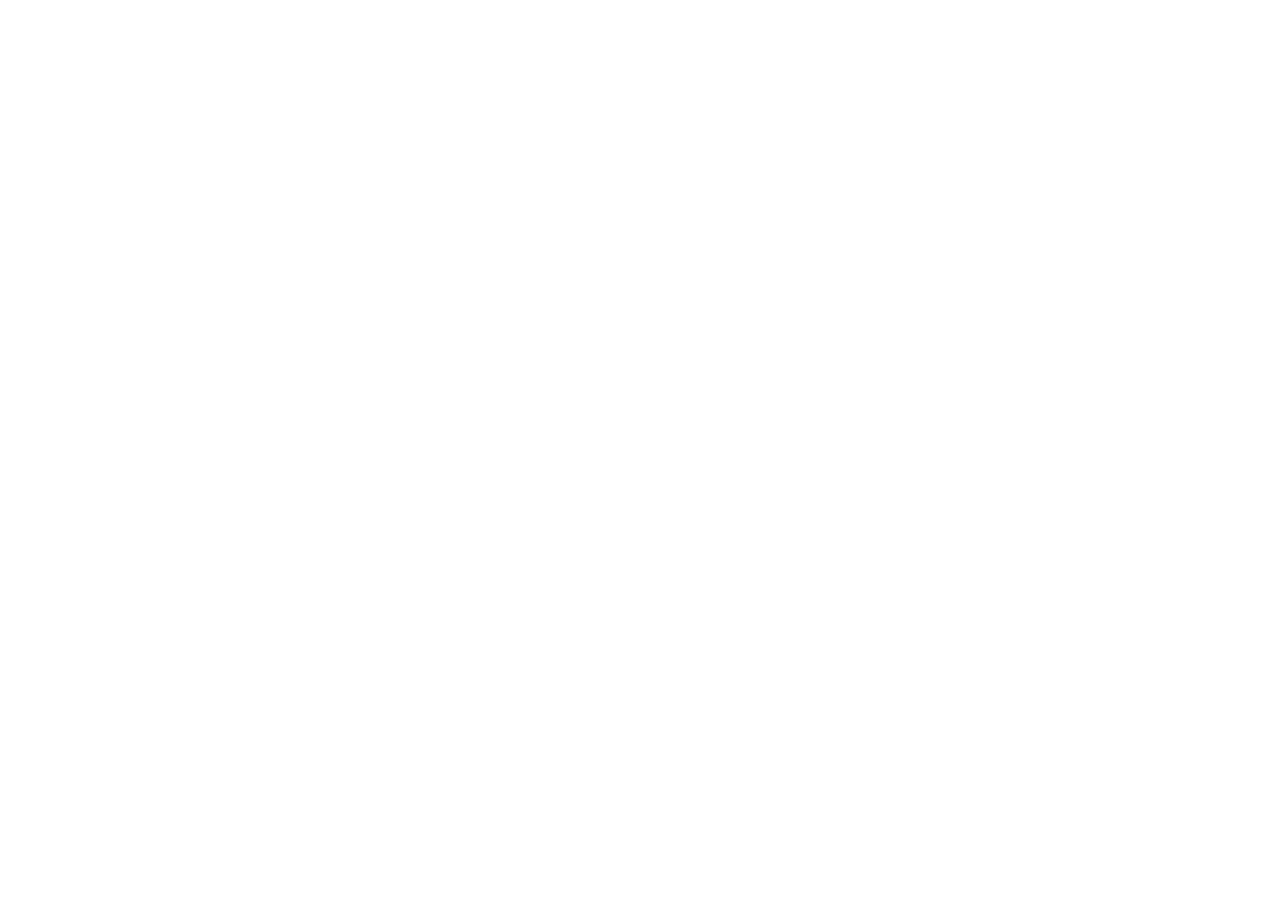
==== individual-wrok/css-1/index.html @ 046e4408 "link style.css" ====
<!DOCTYPE html>
<html lang="en">
<head>
    <meta charset="UTF-8">
    <link rel="stylesheet" href="style.css">
    <meta http-equiv="X-UA-Compatible" content="IE=edge">
    <meta name="viewport" content="width=device-width, initial-scale=1.0">
    <title>Document</title>
</head>
<body>
    
</body>
</html>
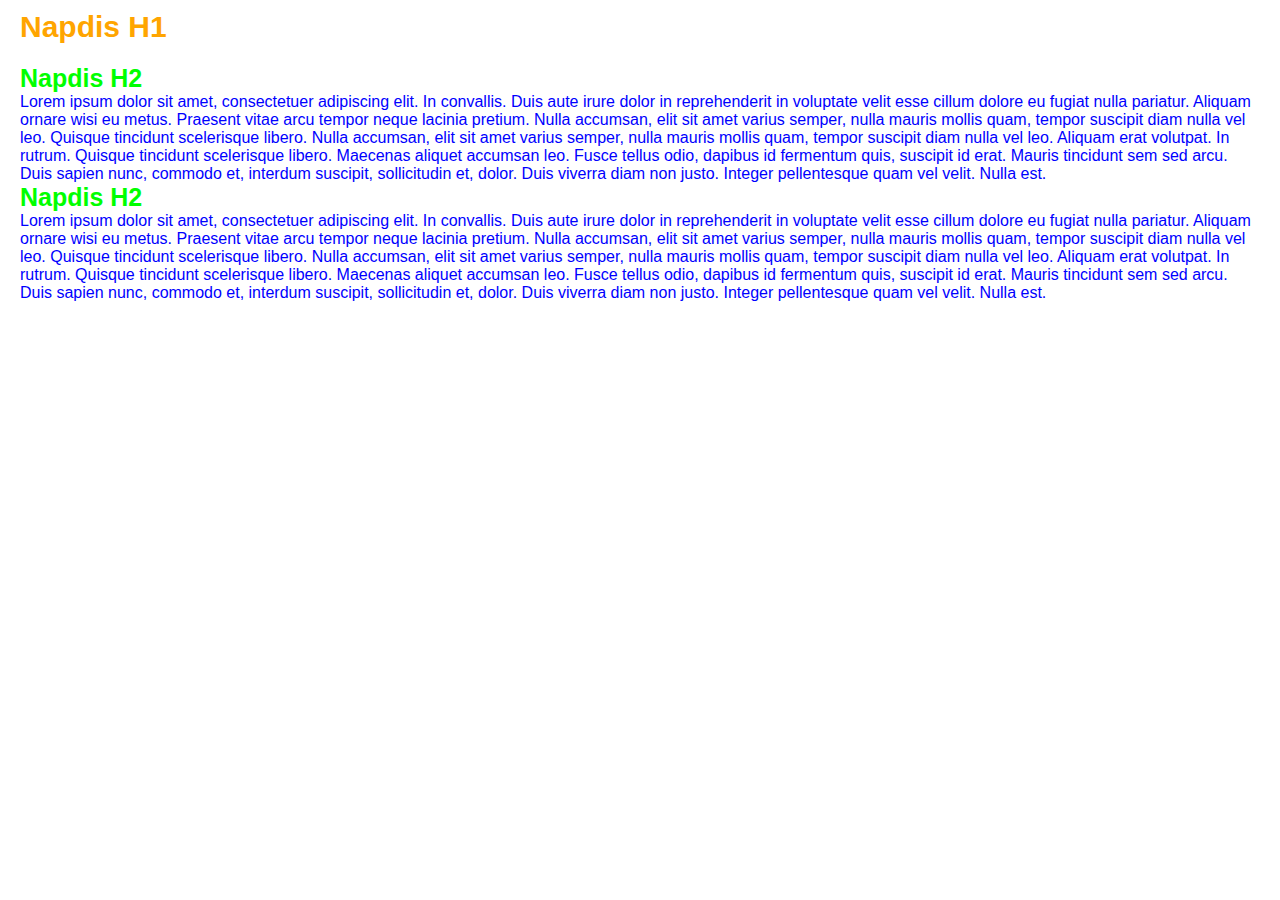
==== commit 84cf3e3f: "ukol css" ====
--- a/individual-wrok/css-1/index.html
+++ b/individual-wrok/css-1/index.html
@@ -8,6 +8,13 @@
     <title>Document</title>
 </head>
 <body>
-    
+    <header><h1>Napdis H1</h1></header>
+    <main>
+        <h2>Napdis H2</h2>
+        <p>Lorem ipsum dolor sit amet, consectetuer adipiscing elit. In convallis. Duis aute irure dolor in reprehenderit in voluptate velit esse cillum dolore eu fugiat nulla pariatur. Aliquam ornare wisi eu metus. Praesent vitae arcu tempor neque lacinia pretium. Nulla accumsan, elit sit amet varius semper, nulla mauris mollis quam, tempor suscipit diam nulla vel leo. Quisque tincidunt scelerisque libero. Nulla accumsan, elit sit amet varius semper, nulla mauris mollis quam, tempor suscipit diam nulla vel leo. Aliquam erat volutpat. In rutrum. Quisque tincidunt scelerisque libero. Maecenas aliquet accumsan leo. Fusce tellus odio, dapibus id fermentum quis, suscipit id erat. Mauris tincidunt sem sed arcu. Duis sapien nunc, commodo et, interdum suscipit, sollicitudin et, dolor. Duis viverra diam non justo. Integer pellentesque quam vel velit. Nulla est.</p>
+        <h2>Napdis H2</h2>
+        <p>Lorem ipsum dolor sit amet, consectetuer adipiscing elit. In convallis. Duis aute irure dolor in reprehenderit in voluptate velit esse cillum dolore eu fugiat nulla pariatur. Aliquam ornare wisi eu metus. Praesent vitae arcu tempor neque lacinia pretium. Nulla accumsan, elit sit amet varius semper, nulla mauris mollis quam, tempor suscipit diam nulla vel leo. Quisque tincidunt scelerisque libero. Nulla accumsan, elit sit amet varius semper, nulla mauris mollis quam, tempor suscipit diam nulla vel leo. Aliquam erat volutpat. In rutrum. Quisque tincidunt scelerisque libero. Maecenas aliquet accumsan leo. Fusce tellus odio, dapibus id fermentum quis, suscipit id erat. Mauris tincidunt sem sed arcu. Duis sapien nunc, commodo et, interdum suscipit, sollicitudin et, dolor. Duis viverra diam non justo. Integer pellentesque quam vel velit. Nulla est.</p>
+       
+</main>
 </body>
 </html>--- a/individual-wrok/css-1/style.css
+++ b/individual-wrok/css-1/style.css
@@ -0,0 +1,31 @@
+*{
+    margin: 0;
+    padding: 0;
+    box-sizing: border-box;
+    font-family: Arial, Helvetica, sans-serif;
+}
+h1{
+
+    font-weight: bold;
+    font-size: 30px;
+    color: #ffa500;
+    
+}
+p{
+    font-size: 16ox;
+    font-weight: normal;
+    color: #0000ff;
+}
+h2{
+    color: #00FF00;
+    font-size: 25px;
+    font-weight: 600;
+    
+}
+main{
+    margin: 20px;
+}
+header{
+    margin-left: 20px;
+    margin-top: 10px;
+}